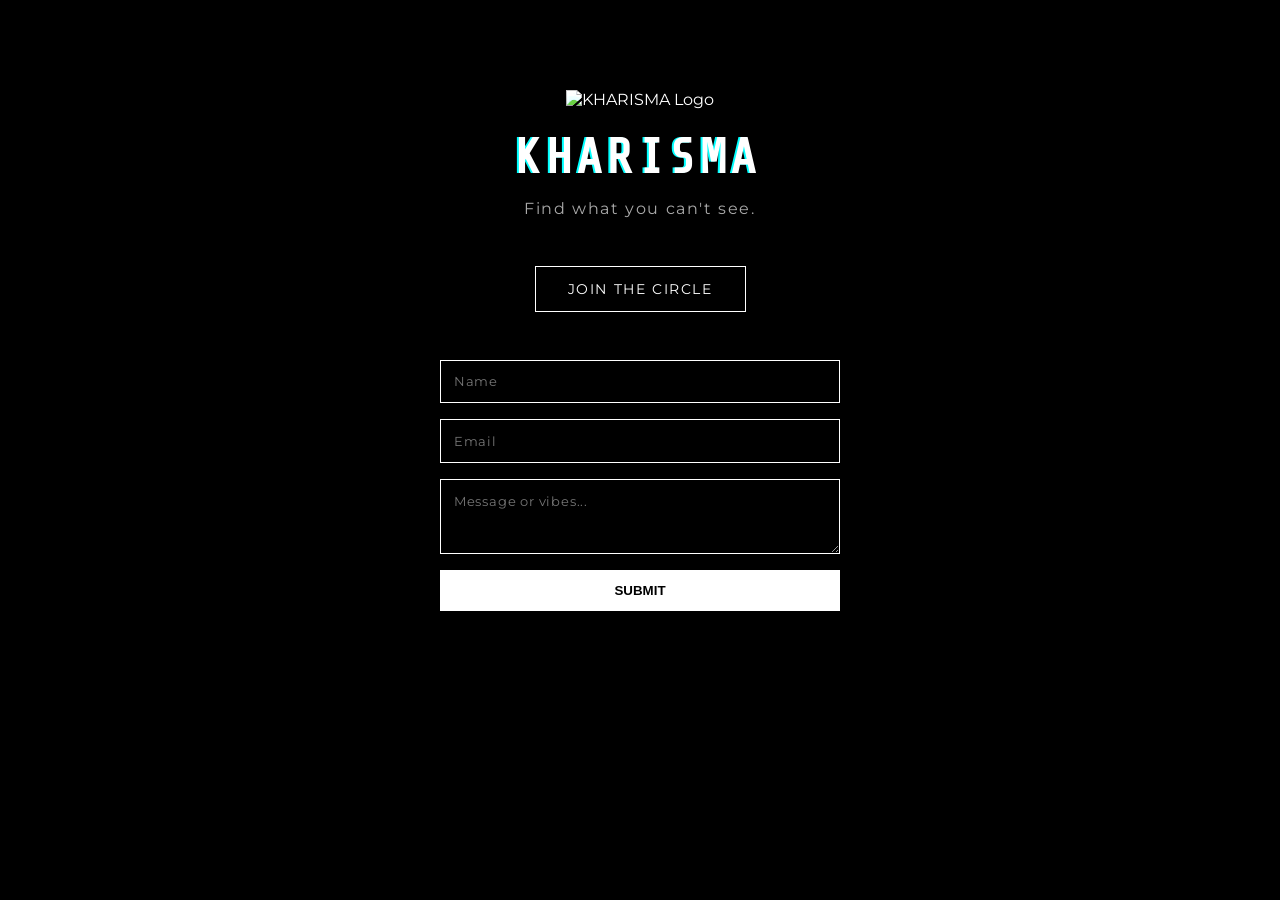
==== index.html @ bc5792ee "Add files via upload" ====
<!DOCTYPE html>
<html lang="en">
<head>
  <meta charset="UTF-8" />
  <meta name="viewport" content="width=device-width, initial-scale=1.0"/>
  <title>KHARISMA</title>
  <link rel="stylesheet" href="style.css"/>
  <link href="https://fonts.googleapis.com/css2?family=Share+Tech+Mono&family=Montserrat:wght@300;700&display=swap" rel="stylesheet">
</head>
<body>
  <div class="noise-overlay"></div>
  <div class="container">
    <div class="logo">
      <img src="logo_kharrisma.png" alt="KHARISMA Logo" />
    </div>
    <h1 class="title glitch" data-text="KHARISMA">KHARISMA</h1>
    <p class="tagline">Find what you can't see.</p>
    <a href="#form" class="cta-button">JOIN THE CIRCLE</a>

    <form id="form" class="signup-form">
      <input type="text" name="name" placeholder="Name" required/>
      <input type="email" name="email" placeholder="Email" required/>
      <textarea name="message" placeholder="Message or vibes..." rows="3"></textarea>
      <button type="submit">SUBMIT</button>
    </form>
  </div>
</body>
</html>
---- style.css ----
body {
  margin: 0;
  padding: 0;
  background-color: #000;
  background-image: url('grain.png');
  background-size: cover;
  font-family: 'Montserrat', sans-serif;
  color: #fff;
  overflow: hidden;
}

.noise-overlay {
  position: fixed;
  width: 100vw;
  height: 100vh;
  background: url('grain.png');
  opacity: 0.05;
  pointer-events: none;
  z-index: 1;
}

.container {
  text-align: center;
  padding: 10vh 2rem;
  position: relative;
  z-index: 2;
}

.logo img {
  width: 100px;
  margin-bottom: 20px;
  filter: brightness(1.2);
}

.title {
  font-family: 'Share Tech Mono', monospace;
  font-size: 3rem;
  letter-spacing: 0.3rem;
  color: white;
  margin: 0;
  position: relative;
}

.glitch {
  position: relative;
  color: white;
}

.glitch::before,
.glitch::after {
  content: attr(data-text);
  position: absolute;
  left: 0;
  width: 100%;
  color: white;
  background: black;
  overflow: hidden;
}

.glitch::before {
  top: -2px;
  left: 2px;
  text-shadow: -2px 0 red;
  animation: glitchTop 1s infinite linear alternate-reverse;
}

.glitch::after {
  top: 2px;
  left: -2px;
  text-shadow: -2px 0 cyan;
  animation: glitchBottom 1s infinite linear alternate-reverse;
}

@keyframes glitchTop {
  0% { clip-path: inset(0 0 85% 0); }
  100% { clip-path: inset(0 0 15% 0); }
}

@keyframes glitchBottom {
  0% { clip-path: inset(85% 0 0 0); }
  100% { clip-path: inset(15% 0 0 0); }
}

.tagline {
  font-size: 1rem;
  color: #aaa;
  margin-top: 1rem;
  letter-spacing: 0.1rem;
}

.cta-button {
  display: inline-block;
  margin-top: 2rem;
  padding: 0.8rem 2rem;
  border: 1px solid white;
  color: white;
  text-decoration: none;
  font-size: 0.9rem;
  letter-spacing: 0.1rem;
  transition: background 0.3s;
}

.cta-button:hover {
  background: white;
  color: black;
}

.signup-form {
  margin-top: 3rem;
  max-width: 400px;
  margin-left: auto;
  margin-right: auto;
  display: flex;
  flex-direction: column;
  gap: 1rem;
}

.signup-form input,
.signup-form textarea {
  padding: 0.8rem;
  background: black;
  border: 1px solid white;
  color: white;
  font-family: 'Montserrat', sans-serif;
  letter-spacing: 0.05rem;
}

.signup-form button {
  padding: 0.8rem;
  background: white;
  color: black;
  border: none;
  font-weight: bold;
  cursor: pointer;
}
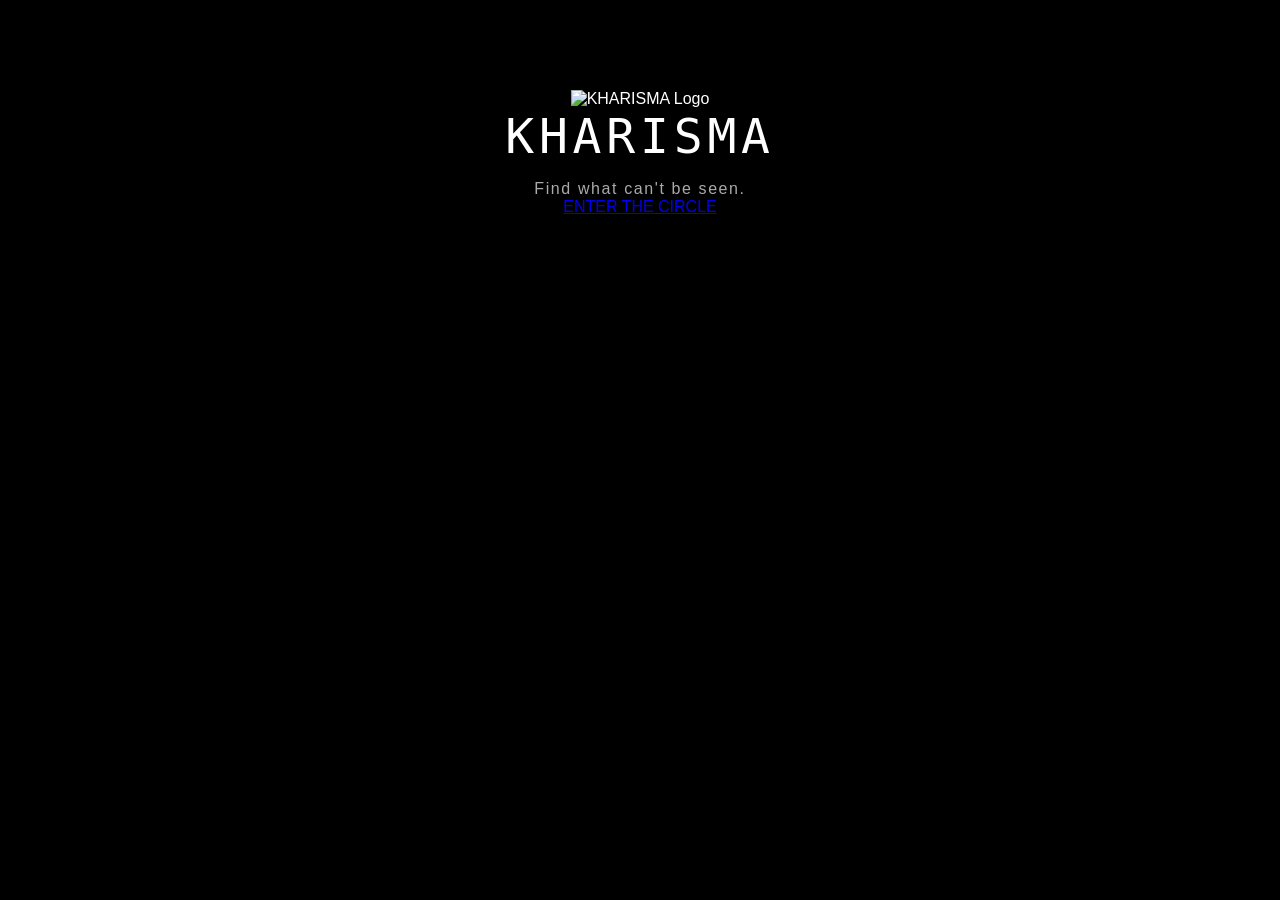
==== commit 949c7d1d: "Add files via upload" ====
--- a/index.html
+++ b/index.html
@@ -2,28 +2,18 @@
 <!DOCTYPE html>
 <html lang="en">
 <head>
-  <meta charset="UTF-8" />
-  <meta name="viewport" content="width=device-width, initial-scale=1.0"/>
+  <meta charset="UTF-8">
+  <meta name="viewport" content="width=device-width, initial-scale=1.0">
   <title>KHARISMA</title>
-  <link rel="stylesheet" href="style.css"/>
-  <link href="https://fonts.googleapis.com/css2?family=Share+Tech+Mono&family=Montserrat:wght@300;700&display=swap" rel="stylesheet">
+  <link rel="stylesheet" href="style.css">
 </head>
 <body>
-  <div class="noise-overlay"></div>
+  <div class="background-smoke"></div>
   <div class="container">
-    <div class="logo">
-      <img src="logo_kharrisma.png" alt="KHARISMA Logo" />
-    </div>
-    <h1 class="title glitch" data-text="KHARISMA">KHARISMA</h1>
-    <p class="tagline">Find what you can't see.</p>
-    <a href="#form" class="cta-button">JOIN THE CIRCLE</a>
-
-    <form id="form" class="signup-form">
-      <input type="text" name="name" placeholder="Name" required/>
-      <input type="email" name="email" placeholder="Email" required/>
-      <textarea name="message" placeholder="Message or vibes..." rows="3"></textarea>
-      <button type="submit">SUBMIT</button>
-    </form>
+    <img src="logo.png" alt="KHARISMA Logo" class="logo pulse" />
+    <div class="title glitch">KHARISMA</div>
+    <div class="tagline fade-in">Find what can't be seen.</div>
+    <a href="form.html" class="button-link">ENTER THE CIRCLE</a>
   </div>
 </body>
 </html>
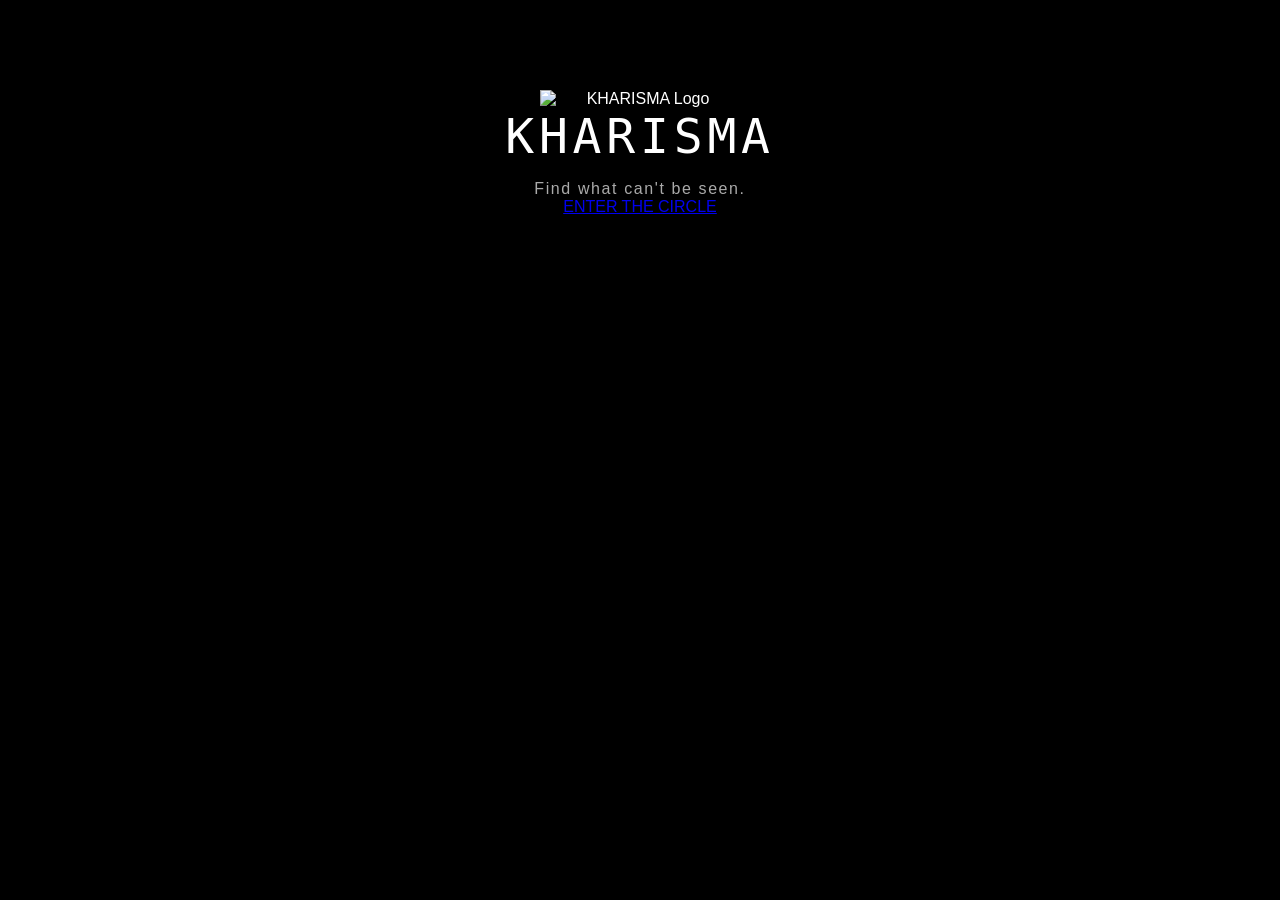
==== commit 3370700b: "Add files via upload" ====
--- a/index.html
+++ b/index.html
@@ -10,7 +10,7 @@
 <body>
   <div class="background-smoke"></div>
   <div class="container">
-    <img src="logo.png" alt="KHARISMA Logo" class="logo pulse" />
+    <img src="logo.png" alt="KHARISMA Logo" class="logo pulse" style="max-width: 200px; width: 80vw; height: auto; display: block; margin: 0 auto;" />
     <div class="title glitch">KHARISMA</div>
     <div class="tagline fade-in">Find what can't be seen.</div>
     <a href="form.html" class="button-link">ENTER THE CIRCLE</a>
